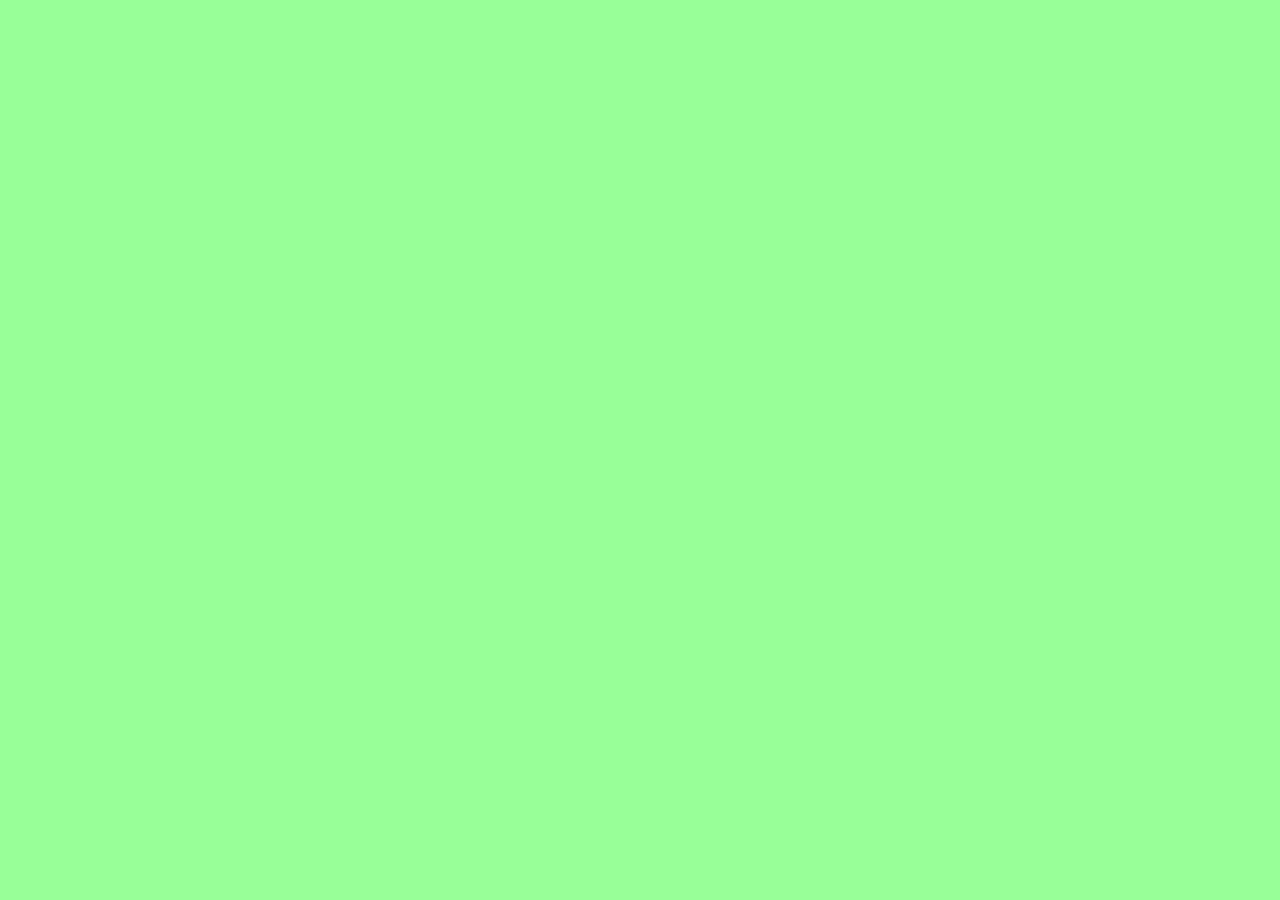
==== website/project1.html @ 3dddfb9c "Update project1.html" ====
<!DOCTYPE html>
<html>
<head>
<link rel="stylesheet" type="text/css" href="style.css">
<title>
project1
</tile>
</head>
<body>
hi- my name is laura moshier and i am a junior. my major is new media and digital design and i am minoring in marketing. i have no experience with coding, but i am excited to learn
</body>
</html>
---- website/style.css ----
body {padding:0; margin:0; background: #98FF98; font-family:"Lucida Console";}
.center {
  display: block;
  margin-left: auto;
  margin-right: auto;
  width: 50;
}
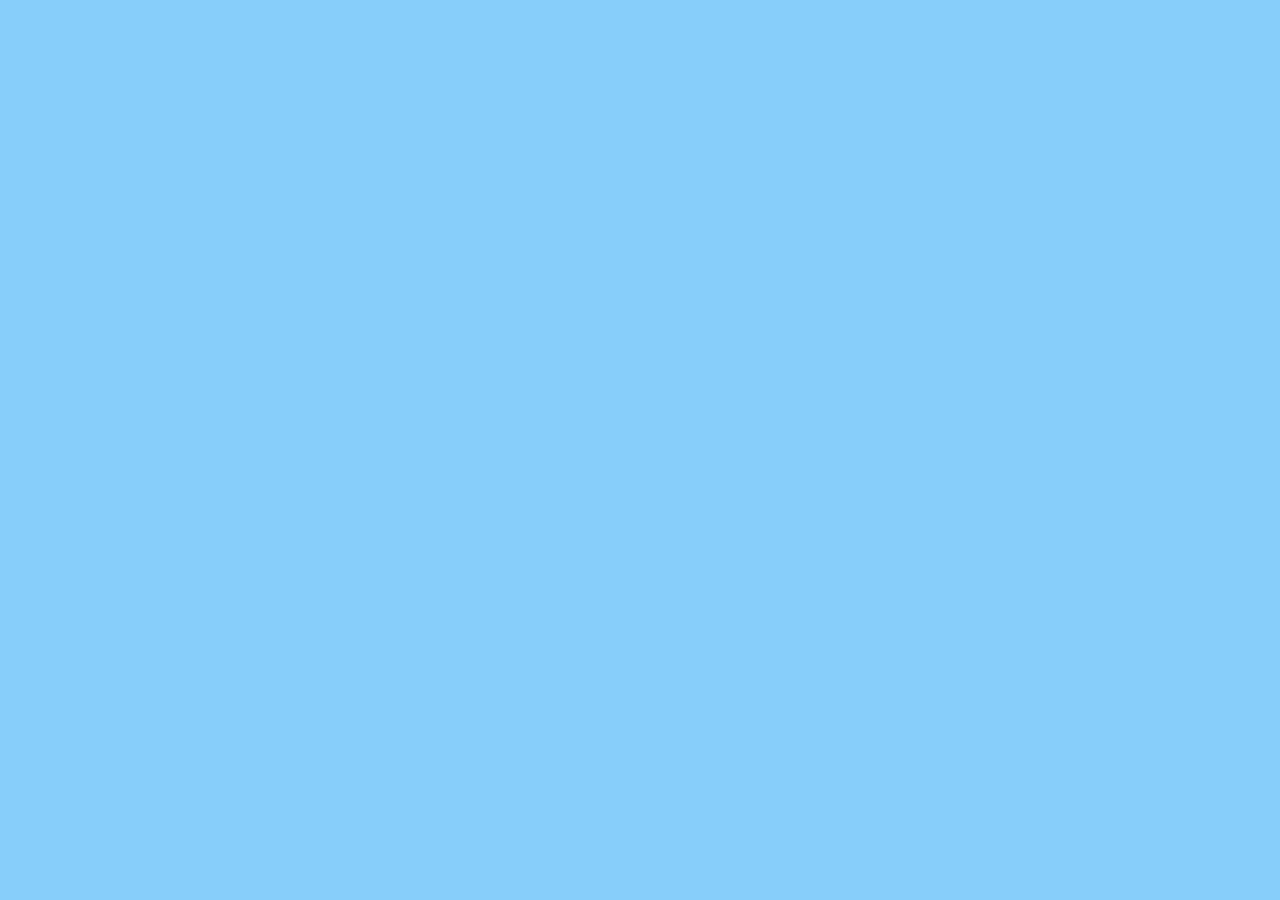
==== commit 541be64d: "Update project1.html" ====
--- a/website/project1.html
+++ b/website/project1.html
@@ -7,6 +7,7 @@
 </tile>
 </head>
 <body>
-hi- my name is laura moshier and i am a junior. my major is new media and digital design and i am minoring in marketing. i have no experience with coding, but i am excited to learn
+  <h1>project1!</h1>
+  <p>hi- my name is laura moshier and i am a junior. my major is new media and digital design and i am minoring in marketing. i have no experience with coding, but i am excited to learn</p>
 </body>
 </html>
--- a/website/style.css
+++ b/website/style.css
@@ -1,7 +1 @@
-body {padding:0; margin:0; background: #98FF98; font-family:"Lucida Console";}
-.center {
-  display: block;
-  margin-left: auto;
-  margin-right: auto;
-  width: 50;
-}
+body {padding:0; margin:0; background: #87CEFA; font-family:"Lucida Console";}
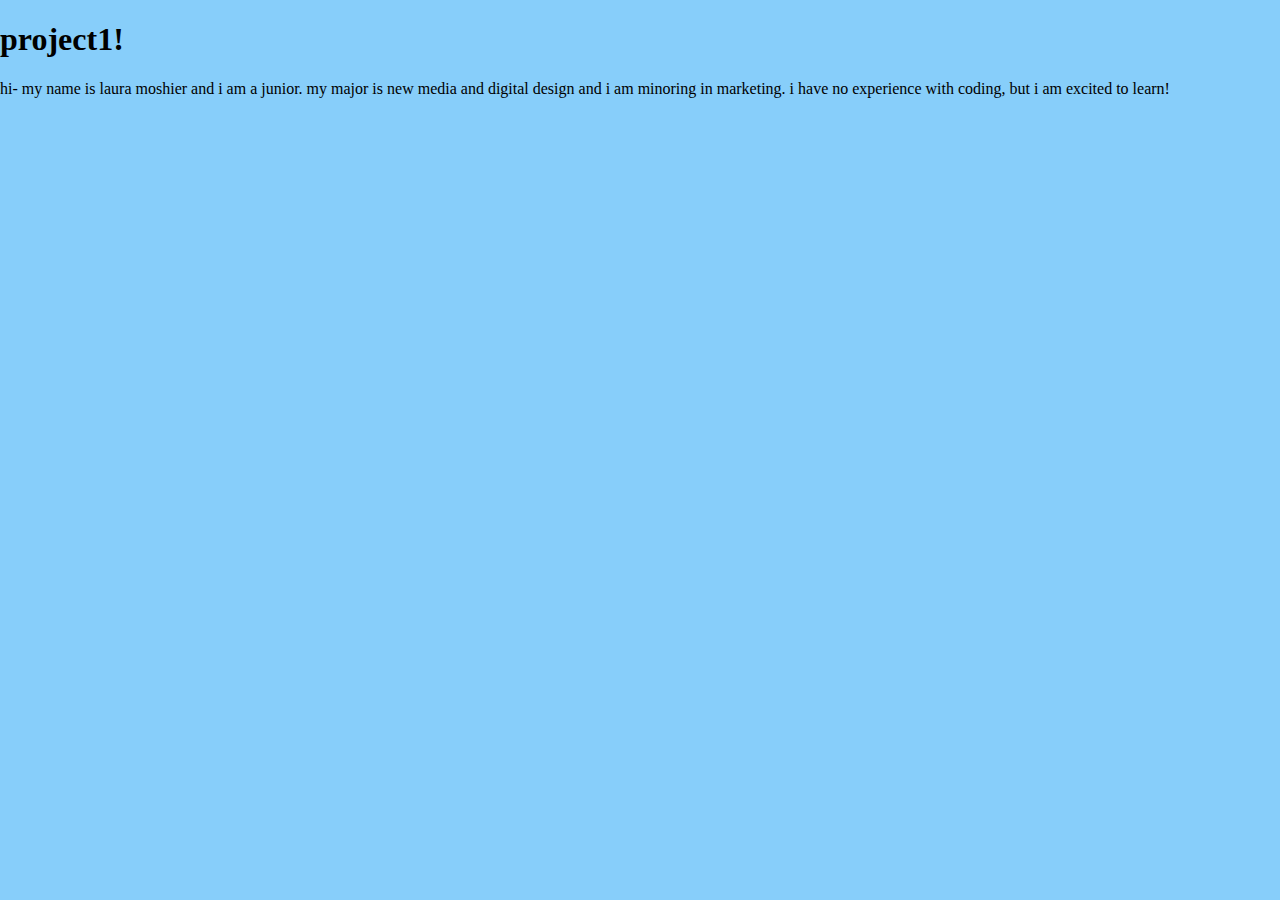
==== commit afc2a6fb: "Update project1.html" ====
--- a/website/project1.html
+++ b/website/project1.html
@@ -4,10 +4,10 @@
 <link rel="stylesheet" type="text/css" href="style.css">
 <title>
 project1
-</tile>
+</title>
 </head>
 <body>
   <h1>project1!</h1>
-  <p>hi- my name is laura moshier and i am a junior. my major is new media and digital design and i am minoring in marketing. i have no experience with coding, but i am excited to learn</p>
+  <p style="font-family:verdana;">hi- my name is laura moshier and i am a junior. my major is new media and digital design and i am minoring in marketing. i have no experience with coding, but i am excited to learn!</p>
 </body>
 </html>
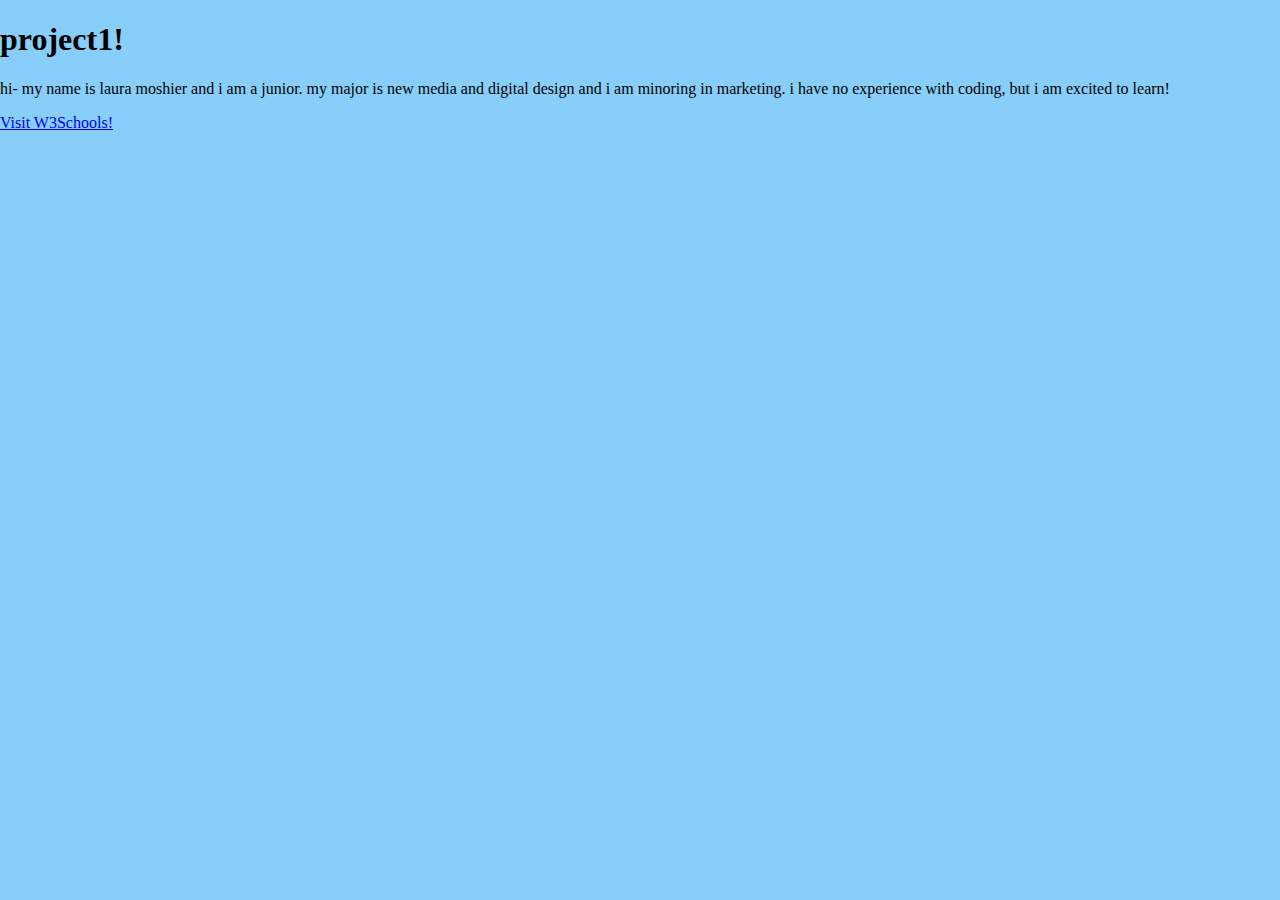
==== commit be396bc3: "Update project1.html" ====
--- a/website/project1.html
+++ b/website/project1.html
@@ -9,5 +9,6 @@
 <body>
   <h1>project1!</h1>
   <p style="font-family:verdana;">hi- my name is laura moshier and i am a junior. my major is new media and digital design and i am minoring in marketing. i have no experience with coding, but i am excited to learn!</p>
+  <a href="https://www.w3schools.com/" target="_blank">Visit W3Schools!</a>
 </body>
 </html>
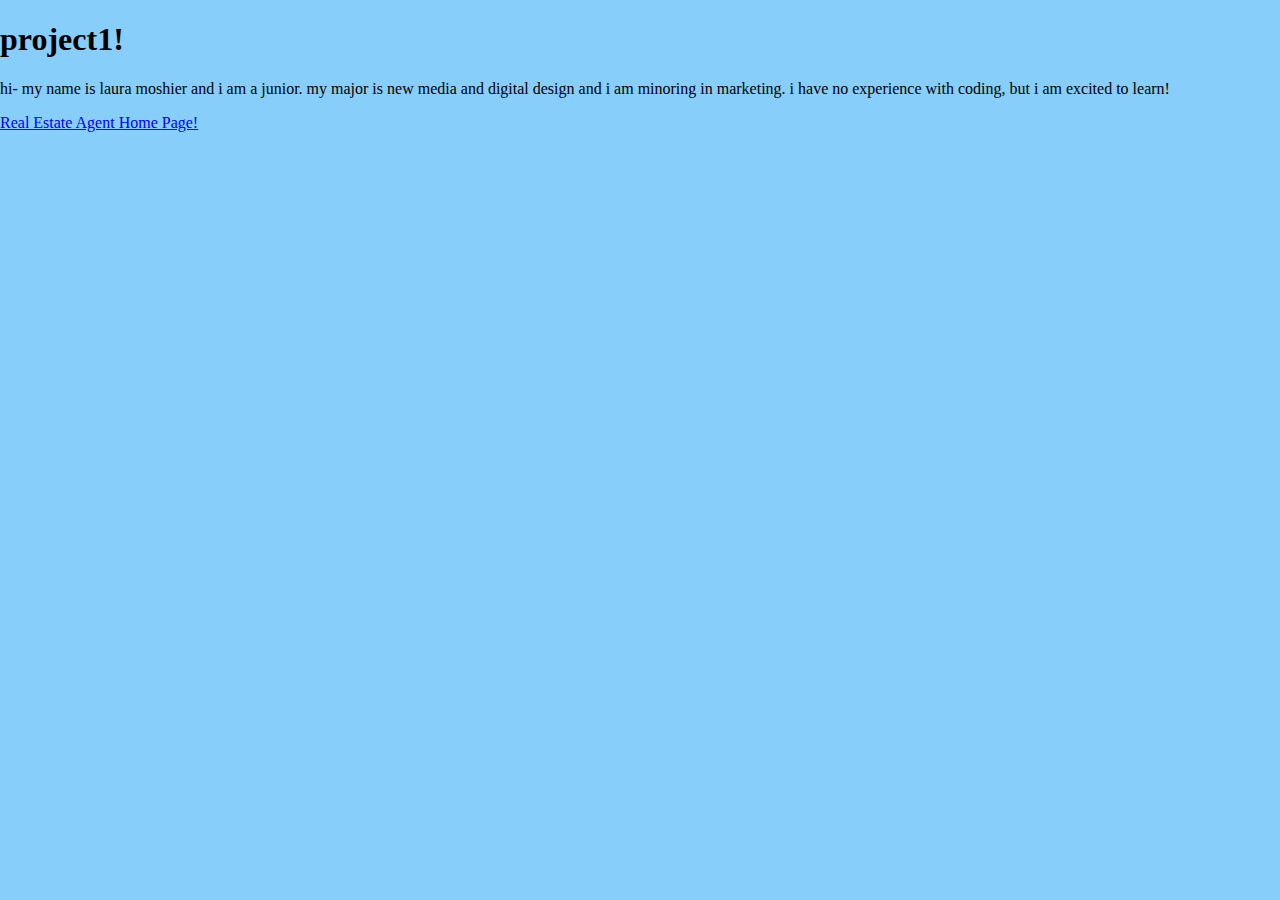
==== commit 25e60bee: "Update project1.html" ====
--- a/website/project1.html
+++ b/website/project1.html
@@ -9,6 +9,6 @@
 <body>
   <h1>project1!</h1>
   <p style="font-family:verdana;">hi- my name is laura moshier and i am a junior. my major is new media and digital design and i am minoring in marketing. i have no experience with coding, but i am excited to learn!</p>
-  <a href="https://www.w3schools.com/" target="_blank">Visit W3Schools!</a>
+  <a href="https://www.compass.com/agents/laura-moshier//" target="_blank">Real Estate Agent Home Page!</a>
 </body>
 </html>
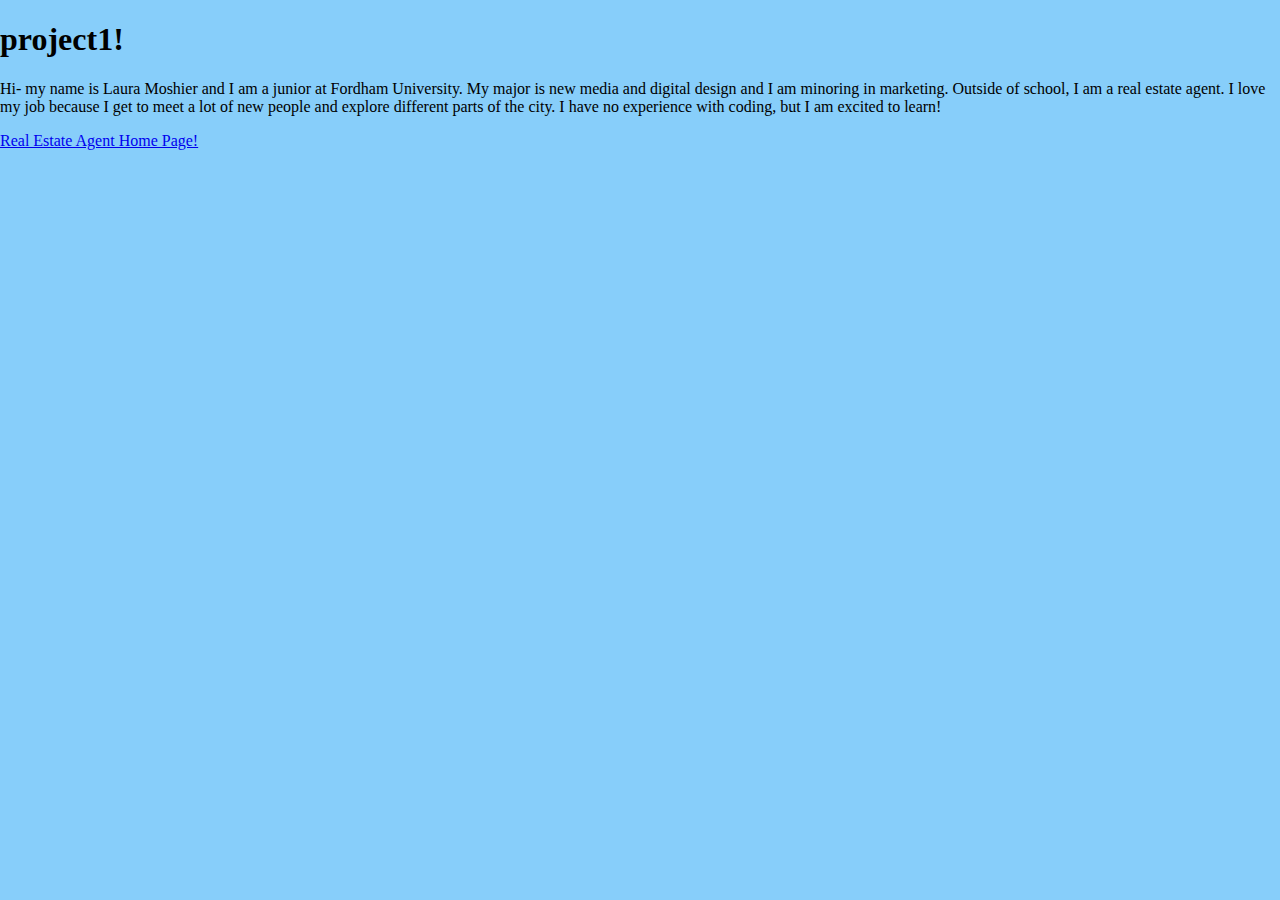
==== commit 4bed63ac: "Update project1.html" ====
--- a/website/project1.html
+++ b/website/project1.html
@@ -8,7 +8,7 @@
 </head>
 <body>
   <h1>project1!</h1>
-  <p style="font-family:verdana;">hi- my name is laura moshier and i am a junior. my major is new media and digital design and i am minoring in marketing. i have no experience with coding, but i am excited to learn!</p>
+  <p style="font-family:verdana;">Hi- my name is Laura Moshier and I am a junior at Fordham University. My major is new media and digital design and I am minoring in marketing. Outside of school, I am a real estate agent. I love my job because I get to meet a lot of new people and explore different parts of the city. I have no experience with coding, but I am excited to learn!</p>
   <a href="https://www.compass.com/agents/laura-moshier//" target="_blank">Real Estate Agent Home Page!</a>
 </body>
 </html>
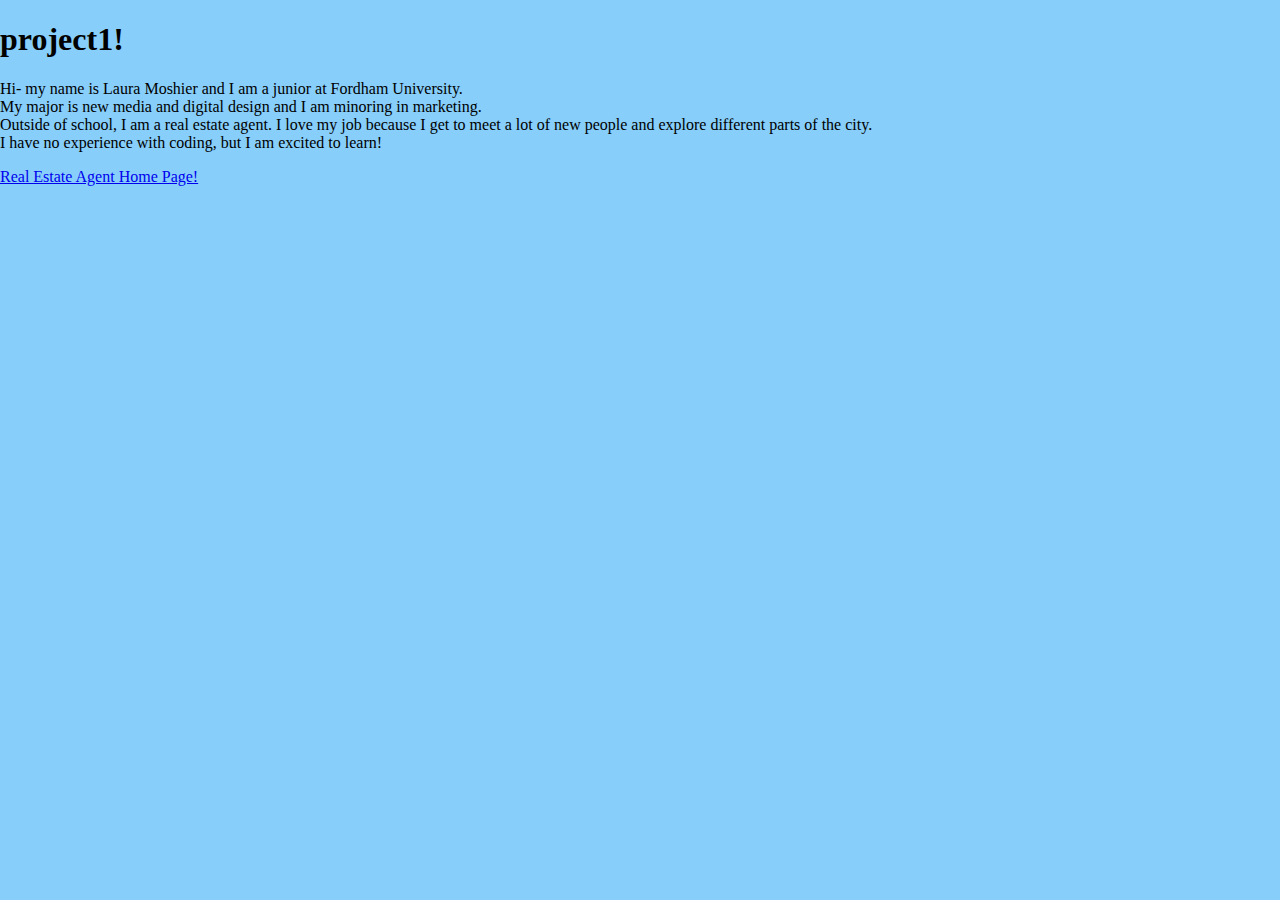
==== commit 11ea3786: "Update project1.html" ====
--- a/website/project1.html
+++ b/website/project1.html
@@ -8,7 +8,7 @@
 </head>
 <body>
   <h1>project1!</h1>
-  <p style="font-family:verdana;">Hi- my name is Laura Moshier and I am a junior at Fordham University. My major is new media and digital design and I am minoring in marketing. Outside of school, I am a real estate agent. I love my job because I get to meet a lot of new people and explore different parts of the city. I have no experience with coding, but I am excited to learn!</p>
+  <p style="font-family:verdana;">Hi- my name is Laura Moshier and I am a junior at Fordham University.<br>My major is new media and digital design and I am minoring in marketing.<br>Outside of school, I am a real estate agent. I love my job because I get to meet a lot of new people and explore different parts of the city.<br>I have no experience with coding, but I am excited to learn!</p>
   <a href="https://www.compass.com/agents/laura-moshier//" target="_blank">Real Estate Agent Home Page!</a>
 </body>
 </html>
